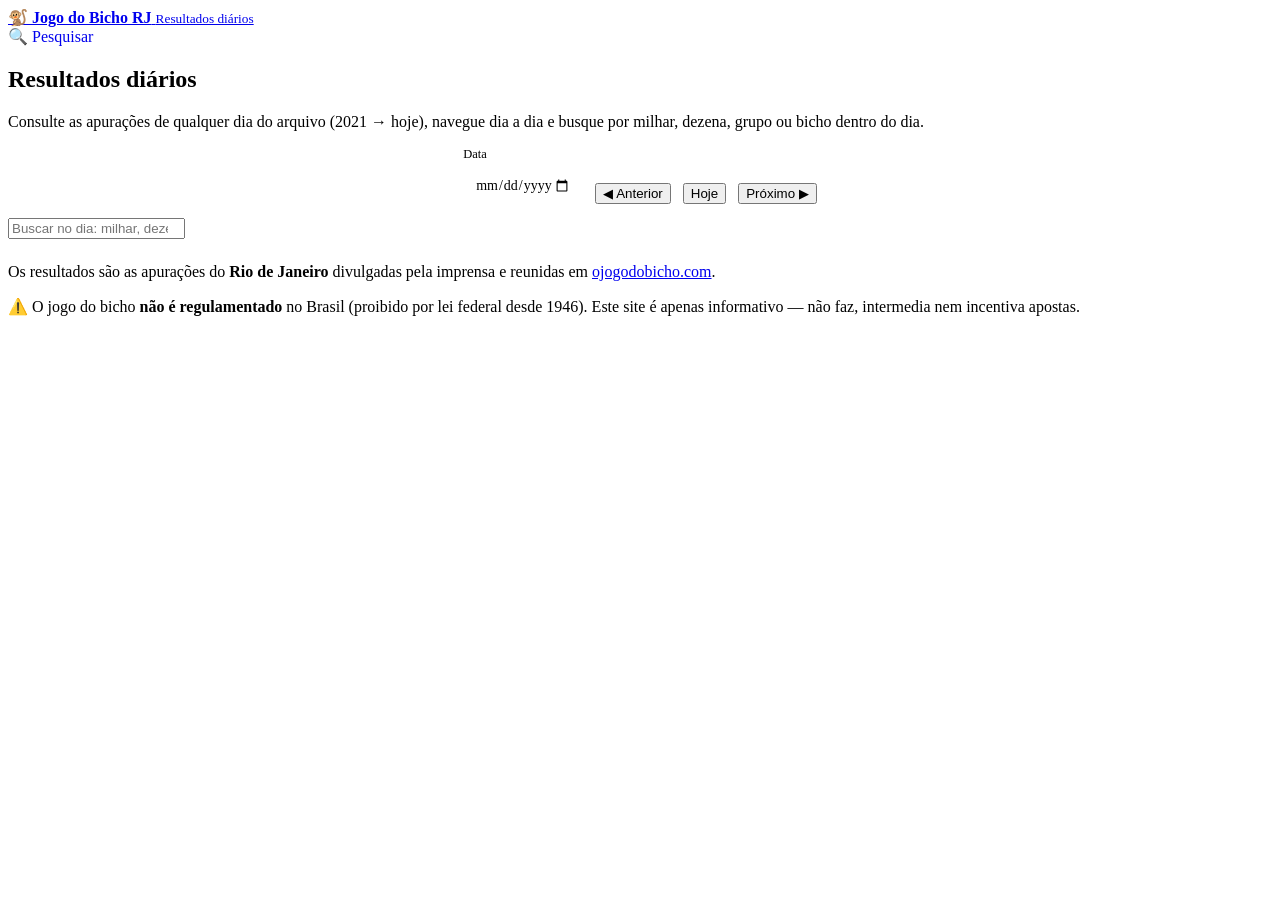
==== public/diario.html @ 40ce0a07 "Site Jogo do Bicho RJ: resultados, histórico 2021→hoje, palpites e deploy no Render Site informativo" ====
<!DOCTYPE html>
<html lang="pt-BR">
<head>
  <meta charset="UTF-8">
  <meta name="viewport" content="width=device-width, initial-scale=1.0">
  <title>Resultados diários · Jogo do Bicho RJ</title>
  <meta name="description" content="Resultados diários do Jogo do Bicho do Rio de Janeiro: consulte qualquer dia do arquivo (2021 → hoje) e busque por número ou bicho.">
  <link rel="icon" href="data:image/svg+xml,<svg xmlns='http://www.w3.org/2000/svg' viewBox='0 0 100 100'><text y='.9em' font-size='90'>🐒</text></svg>">
  <link rel="stylesheet" href="/style.css">
  <style>
    .nav-links { display: flex; gap: 8px; align-items: center; }
    .nav-links a { text-decoration: none; white-space: nowrap; }
    .controles {
      display: flex; gap: 12px; align-items: end; justify-content: center;
      flex-wrap: wrap; margin-bottom: 14px;
    }
    .controles .campo { display: flex; flex-direction: column; gap: 6px; font-size: 12.5px; color: var(--texto-2); }
    .controles input[type="date"] {
      background: var(--cartao-2); color: var(--texto);
      border: 1px solid var(--borda); border-radius: 10px;
      padding: 9px 12px; font-size: 14px; font-family: inherit;
    }
    .dia-titulo { text-align: center; font-size: 18px; margin: 6px 0 4px; }
    .dia-titulo b { color: var(--ouro); }
    .dia-sub { text-align: center; color: var(--texto-2); font-size: 13px; margin-bottom: 20px; }
    .busca-linha { margin: 0 auto 24px; }
    .arquivo-item a { color: var(--texto); text-decoration: none; }
    .arquivo-item a:hover { color: var(--destaque); }
  </style>
</head>
<body>
  <header class="topo">
    <div class="topo-inner">
      <a class="marca" href="/">
        <span class="marca-emoji">🐒</span>
        <span>
          <strong>Jogo do Bicho RJ</strong>
          <small>Resultados diários</small>
        </span>
      </a>
      <div class="topo-acoes nav-links">
        <a class="btn" href="/" title="Página inicial com busca e palpites">🔍 Pesquisar</a>
      </div>
    </div>
  </header>

  <main class="conteudo">
    <section class="busca-bloco">
      <h1>Resultados diários</h1>
      <p class="subtitulo">Consulte as apurações de qualquer dia do arquivo (2021 → hoje), navegue dia a dia e busque por milhar, dezena, grupo ou bicho dentro do dia.</p>
      <div class="controles">
        <div class="campo">
          <label for="data">Data</label>
          <input id="data" type="date" min="2021-01-02" max="2026-12-31">
        </div>
        <button id="btn-anterior" class="btn" title="Dia anterior">◀ Anterior</button>
        <button id="btn-hoje" class="btn" title="Último dia com resultados">Hoje</button>
        <button id="btn-proximo" class="btn" title="Próximo dia">Próximo ▶</button>
      </div>
      <div class="busca busca-linha">
        <input id="busca-dia" type="search" placeholder="Buscar no dia: milhar, dezena, grupo ou bicho" autocomplete="off" spellcheck="false">
      </div>
      <div id="resumo-dia" class="resumo-busca" hidden></div>
    </section>

    <div id="erro" class="erro" hidden></div>

    <p id="dia-titulo" class="dia-titulo"></p>
    <p id="dia-sub" class="dia-sub"></p>
    <div id="dia-grades" class="grades"></div>
    <div id="sem-dados" class="sem-resultado" hidden></div>

    <footer class="rodape">
      <p>Os resultados são as apurações do <strong>Rio de Janeiro</strong> divulgadas pela imprensa e reunidas em <a href="https://www.ojogodobicho.com" target="_blank" rel="noopener">ojogodobicho.com</a>.</p>
      <p>⚠️ O jogo do bicho <strong>não é regulamentado</strong> no Brasil (proibido por lei federal desde 1946). Este site é apenas informativo — não faz, intermedia nem incentiva apostas.</p>
    </footer>
  </main>

  <script src="/diario.js"></script>
</body>
</html>
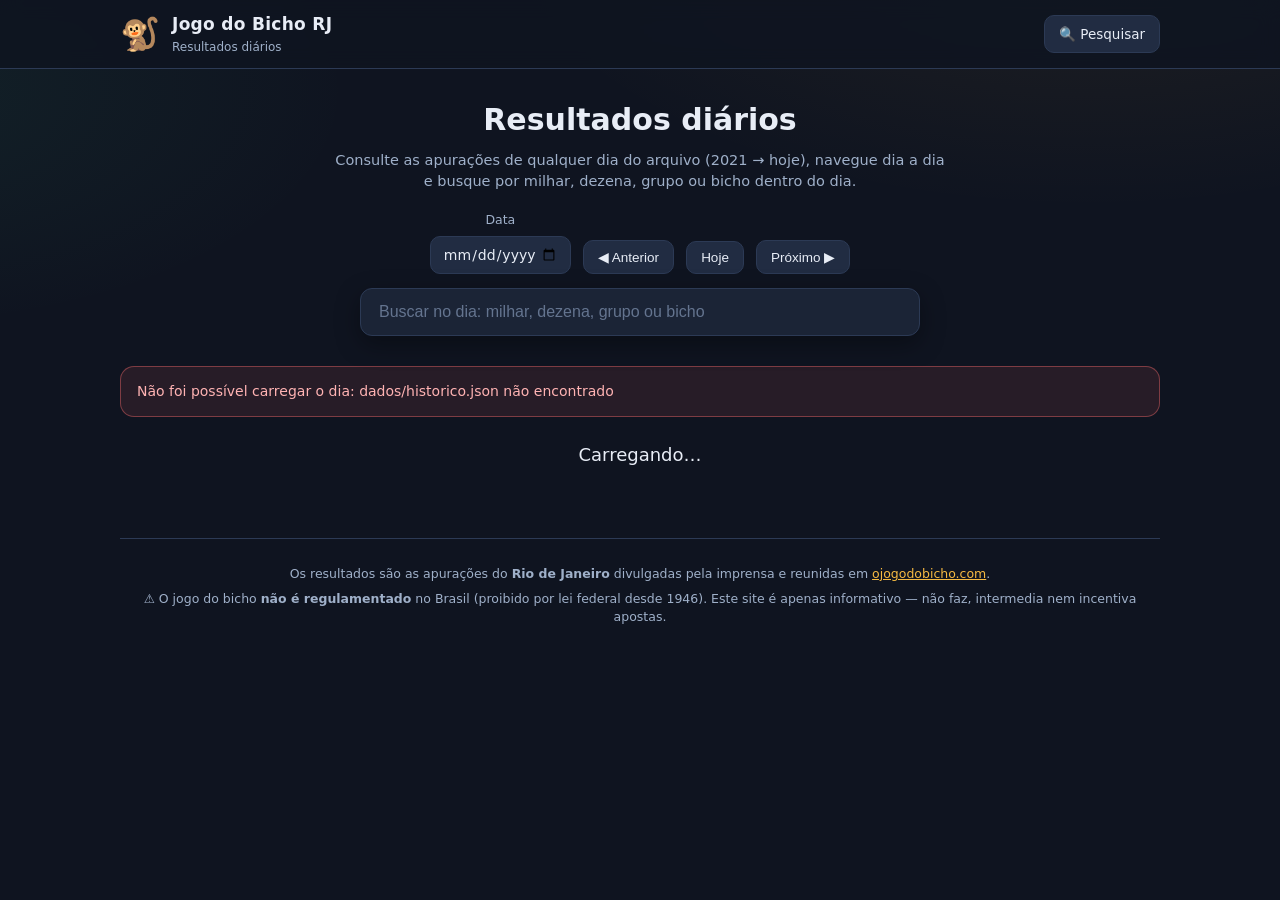
==== commit afe46649: "Publica o site no GitHub Pages com modo estático sem backend Adiciona gerar_estatico.py (gera os JSO" ====
--- a/public/diario.html
+++ b/public/diario.html
@@ -6,7 +6,7 @@
   <title>Resultados diários · Jogo do Bicho RJ</title>
   <meta name="description" content="Resultados diários do Jogo do Bicho do Rio de Janeiro: consulte qualquer dia do arquivo (2021 → hoje) e busque por número ou bicho.">
   <link rel="icon" href="data:image/svg+xml,<svg xmlns='http://www.w3.org/2000/svg' viewBox='0 0 100 100'><text y='.9em' font-size='90'>🐒</text></svg>">
-  <link rel="stylesheet" href="/style.css">
+  <link rel="stylesheet" href="style.css">
   <style>
     .nav-links { display: flex; gap: 8px; align-items: center; }
     .nav-links a { text-decoration: none; white-space: nowrap; }
@@ -31,7 +31,7 @@
 <body>
   <header class="topo">
     <div class="topo-inner">
-      <a class="marca" href="/">
+      <a class="marca" href="index.html">
         <span class="marca-emoji">🐒</span>
         <span>
           <strong>Jogo do Bicho RJ</strong>
@@ -39,7 +39,7 @@
         </span>
       </a>
       <div class="topo-acoes nav-links">
-        <a class="btn" href="/" title="Página inicial com busca e palpites">🔍 Pesquisar</a>
+        <a class="btn" href="index.html" title="Página inicial com busca e palpites">🔍 Pesquisar</a>
       </div>
     </div>
   </header>
@@ -76,6 +76,7 @@
     </footer>
   </main>
 
-  <script src="/diario.js"></script>
+  <script src="estatico.js"></script>
+  <script src="diario.js"></script>
 </body>
 </html>
--- a/public/style.css
+++ b/public/style.css
@@ -0,0 +1,391 @@
+:root {
+  --fundo: #0f1420;
+  --fundo-2: #151c2c;
+  --cartao: #1b2436;
+  --cartao-2: #212c42;
+  --borda: #2c3a55;
+  --texto: #e8edf6;
+  --texto-2: #9fb0c9;
+  --ouro: #f5b942;
+  --verde: #3ecf8e;
+  --vermelho: #ff6b6b;
+  --destaque: #ffd34d;
+  --sombra: 0 8px 24px rgba(0, 0, 0, .35);
+  --raio: 14px;
+}
+
+* { box-sizing: border-box; }
+
+html, body { margin: 0; padding: 0; }
+
+body {
+  font-family: "Segoe UI", system-ui, -apple-system, Roboto, Arial, sans-serif;
+  background:
+    radial-gradient(1000px 500px at 85% -10%, rgba(245, 185, 66, .08), transparent 60%),
+    radial-gradient(800px 400px at -10% 10%, rgba(62, 207, 142, .07), transparent 60%),
+    var(--fundo);
+  color: var(--texto);
+  min-height: 100vh;
+  line-height: 1.5;
+}
+
+.topo {
+  position: sticky; top: 0; z-index: 50;
+  background: rgba(15, 20, 32, .85);
+  backdrop-filter: blur(10px);
+  border-bottom: 1px solid var(--borda);
+}
+
+.topo-inner {
+  max-width: 1080px; margin: 0 auto; padding: 12px 20px;
+  display: flex; align-items: center; justify-content: space-between; gap: 12px;
+}
+
+.marca { display: flex; align-items: center; gap: 12px; text-decoration: none; color: var(--texto); }
+.marca-emoji { font-size: 32px; line-height: 1; }
+.marca strong { display: block; font-size: 17px; letter-spacing: .3px; white-space: nowrap; }
+.marca small { display: block; color: var(--texto-2); font-size: 12px; }
+
+.topo-acoes { display: flex; align-items: center; gap: 10px; }
+.topo-acoes a.btn { text-decoration: none; white-space: nowrap; }
+
+.status { font-size: 12.5px; color: var(--texto-2); white-space: nowrap; }
+.status.ok { color: var(--verde); }
+.status.erro { color: var(--vermelho); }
+
+.btn {
+  border: 1px solid var(--borda);
+  background: var(--cartao-2);
+  color: var(--texto);
+  padding: 8px 14px;
+  border-radius: 10px;
+  font-size: 13.5px;
+  cursor: pointer;
+  transition: transform .1s ease, background .15s ease;
+}
+.btn:hover { background: #2a3750; }
+.btn:active { transform: scale(.97); }
+.btn:disabled { opacity: .5; cursor: default; }
+
+.conteudo { max-width: 1080px; margin: 0 auto; padding: 28px 20px 60px; }
+
+.busca-bloco { text-align: center; margin-bottom: 30px; }
+.busca-bloco h1 { font-size: clamp(22px, 4vw, 30px); margin: 0 0 8px; }
+.subtitulo { color: var(--texto-2); font-size: 14.5px; max-width: 620px; margin: 0 auto 18px; }
+
+.busca {
+  position: relative; max-width: 560px; margin: 0 auto;
+}
+.busca input {
+  width: 100%;
+  padding: 14px 46px 14px 18px;
+  font-size: 16px;
+  border-radius: 12px;
+  border: 1px solid var(--borda);
+  background: var(--cartao);
+  color: var(--texto);
+  outline: none;
+  box-shadow: var(--sombra);
+  transition: border-color .15s ease, box-shadow .15s ease;
+}
+.busca input:focus { border-color: var(--ouro); box-shadow: 0 0 0 3px rgba(245, 185, 66, .18), var(--sombra); }
+.busca input::placeholder { color: #64748f; }
+.btn-limpar {
+  position: absolute; right: 8px; top: 50%; transform: translateY(-50%);
+  border: none; background: transparent; color: var(--texto-2); font-size: 16px; padding: 6px;
+}
+.btn-limpar:hover { color: var(--texto); }
+
+.resumo-busca { margin-top: 12px; font-size: 13.5px; color: var(--texto-2); }
+.resumo-busca b { color: var(--destaque); }
+
+.erro {
+  background: rgba(255, 107, 107, .1);
+  border: 1px solid rgba(255, 107, 107, .4);
+  color: #ffb3b3;
+  padding: 14px 16px;
+  border-radius: var(--raio);
+  margin-bottom: 24px;
+  font-size: 14px;
+}
+
+.secao-titulo {
+  font-size: 19px; margin: 34px 0 16px;
+  display: flex; align-items: baseline; gap: 10px; flex-wrap: wrap;
+}
+.data-hoje { color: var(--ouro); font-weight: 600; font-size: 15px; }
+
+.grades {
+  display: grid;
+  grid-template-columns: repeat(auto-fit, minmax(300px, 1fr));
+  gap: 16px;
+}
+
+.cartao {
+  background: linear-gradient(180deg, var(--cartao), var(--cartao-2));
+  border: 1px solid var(--borda);
+  border-radius: var(--raio);
+  box-shadow: var(--sombra);
+  overflow: hidden;
+  display: flex; flex-direction: column;
+}
+.cartao-cab {
+  display: flex; align-items: baseline; justify-content: space-between;
+  padding: 13px 16px;
+  border-bottom: 1px solid var(--borda);
+  background: rgba(255, 255, 255, .03);
+}
+.cartao-titulo { display: flex; align-items: baseline; gap: 8px; }
+.cartao-codigo { font-size: 19px; font-weight: 800; letter-spacing: .5px; color: var(--ouro); }
+.cartao-nome { font-size: 13px; color: var(--texto-2); }
+.cartao-horario {
+  font-size: 12.5px; color: var(--texto-2);
+  background: rgba(255, 255, 255, .06);
+  padding: 3px 9px; border-radius: 999px; border: 1px solid var(--borda);
+}
+
+.cartao-corpo { padding: 12px 16px 16px; }
+
+.premios { display: grid; gap: 8px; }
+
+.premio {
+  display: grid;
+  grid-template-columns: 30px 1fr auto;
+  align-items: center;
+  gap: 10px;
+  padding: 9px 12px;
+  border-radius: 10px;
+  background: rgba(255, 255, 255, .035);
+  border: 1px solid rgba(255, 255, 255, .05);
+}
+.premio.pos-1 {
+  position: relative;
+  background: linear-gradient(135deg, rgba(245, 185, 66, .28), rgba(245, 185, 66, .07) 70%);
+  border: 1px solid rgba(245, 185, 66, .65);
+  box-shadow: 0 0 20px rgba(245, 185, 66, .22), inset 3px 0 0 var(--ouro);
+}
+.premio.pos-1::after {
+  content: "🏆";
+  position: absolute;
+  top: -11px;
+  right: 10px;
+  font-size: 18px;
+  filter: drop-shadow(0 2px 3px rgba(0, 0, 0, .5));
+}
+.premio.pos-1 .premio-pos {
+  background: var(--ouro);
+  color: #1a1400;
+  border-radius: 6px;
+  padding: 2px 7px;
+  font-size: 12px;
+  text-align: center;
+  width: fit-content;
+}
+.premio.pos-1 .premio-num {
+  color: var(--destaque);
+  font-size: 25px;
+}
+.premio.pos-1 .premio-bicho { color: var(--texto); font-weight: 600; }
+.premio.pos-1 .premio-grupo { border-color: rgba(245, 185, 66, .5); color: var(--ouro); }
+
+.premio-pos { font-size: 12px; font-weight: 700; color: var(--texto-2); }
+.premio-num { font-size: 20px; font-weight: 800; letter-spacing: 1.5px; font-variant-numeric: tabular-nums; }
+.premio-bicho { display: flex; align-items: center; gap: 7px; font-size: 13px; color: var(--texto-2); }
+.premio-bicho .emoji { font-size: 17px; }
+.premio-grupo {
+  font-size: 11px; font-weight: 700; color: var(--texto-2);
+  border: 1px solid var(--borda); border-radius: 6px; padding: 1px 6px;
+}
+
+.centena-linha {
+  margin-top: 10px; padding: 9px 12px; border-radius: 10px;
+  background: rgba(62, 207, 142, .07);
+  border: 1px dashed rgba(62, 207, 142, .35);
+  display: flex; align-items: center; gap: 10px; font-size: 13px;
+}
+.centena-linha .rotulo { color: var(--verde); font-weight: 700; text-transform: uppercase; font-size: 11px; letter-spacing: .5px; }
+.centena-linha .premio-num { font-size: 17px; }
+.centena-linha .premio-bicho { font-size: 12.5px; }
+
+.tabela-wrap {
+  overflow-x: auto;
+  border: 1px solid var(--borda);
+  border-radius: var(--raio);
+  background: var(--cartao);
+  box-shadow: var(--sombra);
+}
+.tabela { width: 100%; border-collapse: collapse; font-size: 14px; min-width: 640px; }
+.tabela th {
+  text-align: left; padding: 11px 14px;
+  color: var(--texto-2); font-size: 12px; text-transform: uppercase; letter-spacing: .6px;
+  border-bottom: 1px solid var(--borda);
+  background: rgba(255, 255, 255, .03);
+  white-space: nowrap;
+}
+.tabela td { padding: 9px 14px; border-bottom: 1px solid rgba(255, 255, 255, .05); white-space: nowrap; }
+.tabela tbody tr:hover { background: rgba(255, 255, 255, .03); }
+.tabela .num { font-weight: 700; letter-spacing: 1px; font-variant-numeric: tabular-nums; }
+.tabela .bicho-cell { display: flex; align-items: center; gap: 6px; color: var(--texto-2); font-size: 12.5px; }
+.tabela .data-cell { color: var(--texto-2); font-weight: 600; }
+.tabela .tipo { font-weight: 800; color: var(--ouro); }
+
+.bichos {
+  display: grid;
+  grid-template-columns: repeat(auto-fill, minmax(150px, 1fr));
+  gap: 10px;
+}
+.bicho {
+  display: flex; align-items: center; gap: 10px;
+  background: var(--cartao);
+  border: 1px solid var(--borda);
+  border-radius: 12px;
+  padding: 10px 12px;
+  cursor: pointer;
+  transition: border-color .15s ease, transform .1s ease;
+}
+.bicho:hover { border-color: var(--ouro); transform: translateY(-1px); }
+.bicho .emoji { font-size: 24px; }
+.bicho-nome { font-size: 13.5px; font-weight: 600; }
+.bicho-meta { font-size: 11.5px; color: var(--texto-2); }
+
+mark {
+  background: var(--destaque);
+  color: #141414;
+  border-radius: 3px;
+  padding: 0 2px;
+}
+
+.apagado { opacity: .22; }
+.bicho-destaque { border-color: var(--ouro); box-shadow: 0 0 0 2px rgba(245, 185, 66, .25); }
+
+/* ---- palpites ---- */
+.palpites {
+  display: grid;
+  grid-template-columns: repeat(auto-fit, minmax(260px, 1fr));
+  gap: 16px;
+}
+.palpite {
+  background: linear-gradient(180deg, var(--cartao), var(--cartao-2));
+  border: 1px solid var(--borda);
+  border-radius: var(--raio);
+  padding: 18px;
+  box-shadow: var(--sombra);
+  display: flex; flex-direction: column; gap: 10px;
+  position: relative;
+  overflow: hidden;
+}
+.palpite::before {
+  content: ""; position: absolute; inset: 0 0 auto 0; height: 4px;
+}
+.palpite.estr-atrasado::before { background: linear-gradient(90deg, #ff6b6b, #ff9f43); }
+.palpite.estr-quente::before { background: linear-gradient(90deg, #3ecf8e, #2ecc71); }
+.palpite.estr-consistente::before { background: linear-gradient(90deg, #f5b942, #f1c40f); }
+
+.palpite-cab { display: flex; align-items: center; gap: 12px; }
+.palpite-emoji { font-size: 40px; line-height: 1; }
+.palpite-nome { font-size: 20px; font-weight: 800; }
+.palpite-grupo { color: var(--texto-2); font-size: 13px; }
+
+.estrategia {
+  align-self: flex-start;
+  font-size: 11px; font-weight: 700; text-transform: uppercase; letter-spacing: .6px;
+  padding: 3px 9px; border-radius: 999px;
+}
+.estr-atrasado .estrategia { background: rgba(255, 107, 107, .15); color: #ff9f9f; }
+.estr-quente .estrategia { background: rgba(62, 207, 142, .15); color: #7ee2b4; }
+.estr-consistente .estrategia { background: rgba(245, 185, 66, .15); color: #ffd873; }
+
+.palpite-motivo { font-size: 13.5px; color: var(--texto-2); line-height: 1.55; }
+
+.dezenas-chip {
+  display: flex; flex-wrap: wrap; gap: 6px; margin-top: auto;
+}
+.dezena-chip {
+  font-size: 12px; font-weight: 700; font-variant-numeric: tabular-nums;
+  border: 1px solid var(--borda); border-radius: 6px; padding: 2px 7px;
+  color: var(--texto-2); background: rgba(255, 255, 255, .04);
+}
+
+.palpites-rodape {
+  margin-top: 14px; padding: 12px 16px;
+  border: 1px dashed var(--borda); border-radius: var(--raio);
+  font-size: 13px; color: var(--texto-2); line-height: 1.6;
+}
+.palpites-rodape b { color: var(--texto); }
+
+/* ---- palpite pessoal ---- */
+#secao-pessoal .busca { max-width: 300px; }
+#nascimento {
+  width: 100%; padding: 12px 16px; font-size: 15px;
+  border-radius: 12px; border: 1px solid var(--borda);
+  background: var(--cartao); color: var(--texto);
+  color-scheme: dark;
+}
+#nascimento:focus { border-color: var(--ouro); outline: none; }
+
+.pessoal-card {
+  margin-top: 16px;
+  display: flex; align-items: center; gap: 18px; flex-wrap: wrap;
+  background: linear-gradient(180deg, var(--cartao), var(--cartao-2));
+  border: 1px solid var(--borda); border-radius: var(--raio);
+  padding: 18px; box-shadow: var(--sombra);
+}
+.pessoal-emoji { font-size: 52px; line-height: 1; }
+.pessoal-info { flex: 1; min-width: 200px; }
+.pessoal-bicho { font-size: 22px; font-weight: 800; }
+.pessoal-numeros { display: flex; gap: 8px; flex-wrap: wrap; margin-top: 8px; }
+.num-pill {
+  font-size: 14px; font-weight: 700; font-variant-numeric: tabular-nums;
+  border: 1px solid var(--borda); border-radius: 8px; padding: 5px 10px;
+  background: rgba(245, 185, 66, .08); color: var(--destaque);
+}
+.pessoal-apuracao { font-size: 12.5px; color: var(--texto-2); margin-top: 6px; }
+.pessoal-metodo { font-size: 11.5px; color: var(--texto-2); opacity: .8; margin-top: 4px; }
+
+/* ---- arquivo historico ---- */
+.arquivo-lista {
+  display: grid; gap: 8px; margin-top: 14px;
+  max-height: 460px; overflow-y: auto;
+  border: 1px solid var(--borda); border-radius: var(--raio);
+  padding: 10px; background: var(--cartao);
+}
+.arquivo-item {
+  display: grid; grid-template-columns: 90px 70px 40px 1fr;
+  gap: 10px; align-items: center;
+  padding: 8px 12px; border-radius: 8px;
+  background: rgba(255, 255, 255, .03);
+  font-size: 13.5px;
+}
+.arquivo-item .data { color: var(--texto-2); font-weight: 600; }
+.arquivo-item .tipo { font-weight: 800; color: var(--ouro); font-size: 12.5px; }
+.arquivo-item .pos { color: var(--texto-2); font-size: 12px; }
+.arquivo-item .num { font-weight: 800; letter-spacing: 1px; font-variant-numeric: tabular-nums; }
+.arquivo-item .bicho { color: var(--texto-2); font-size: 12.5px; }
+
+@media (max-width: 640px) {
+  .arquivo-item { grid-template-columns: 80px 60px 1fr; }
+  .arquivo-item .bicho { grid-column: 1 / -1; }
+}
+
+.sem-resultado {
+  text-align: center; padding: 40px 20px; color: var(--texto-2);
+  border: 1px dashed var(--borda); border-radius: var(--raio);
+  font-size: 14.5px;
+}
+.sem-resultado b { color: var(--destaque); }
+
+.rodape {
+  margin-top: 50px; padding-top: 20px;
+  border-top: 1px solid var(--borda);
+  color: var(--texto-2); font-size: 12.5px; text-align: center;
+}
+.rodape a { color: var(--ouro); }
+.rodape p { margin: 6px 0; }
+
+@media (max-width: 640px) {
+  .topo-inner { padding: 10px 14px; }
+  .marca small { display: none; }
+  .conteudo { padding: 20px 14px 50px; }
+  .premio { grid-template-columns: 26px 1fr; }
+  .premio-bicho { grid-column: 2; }
+}
